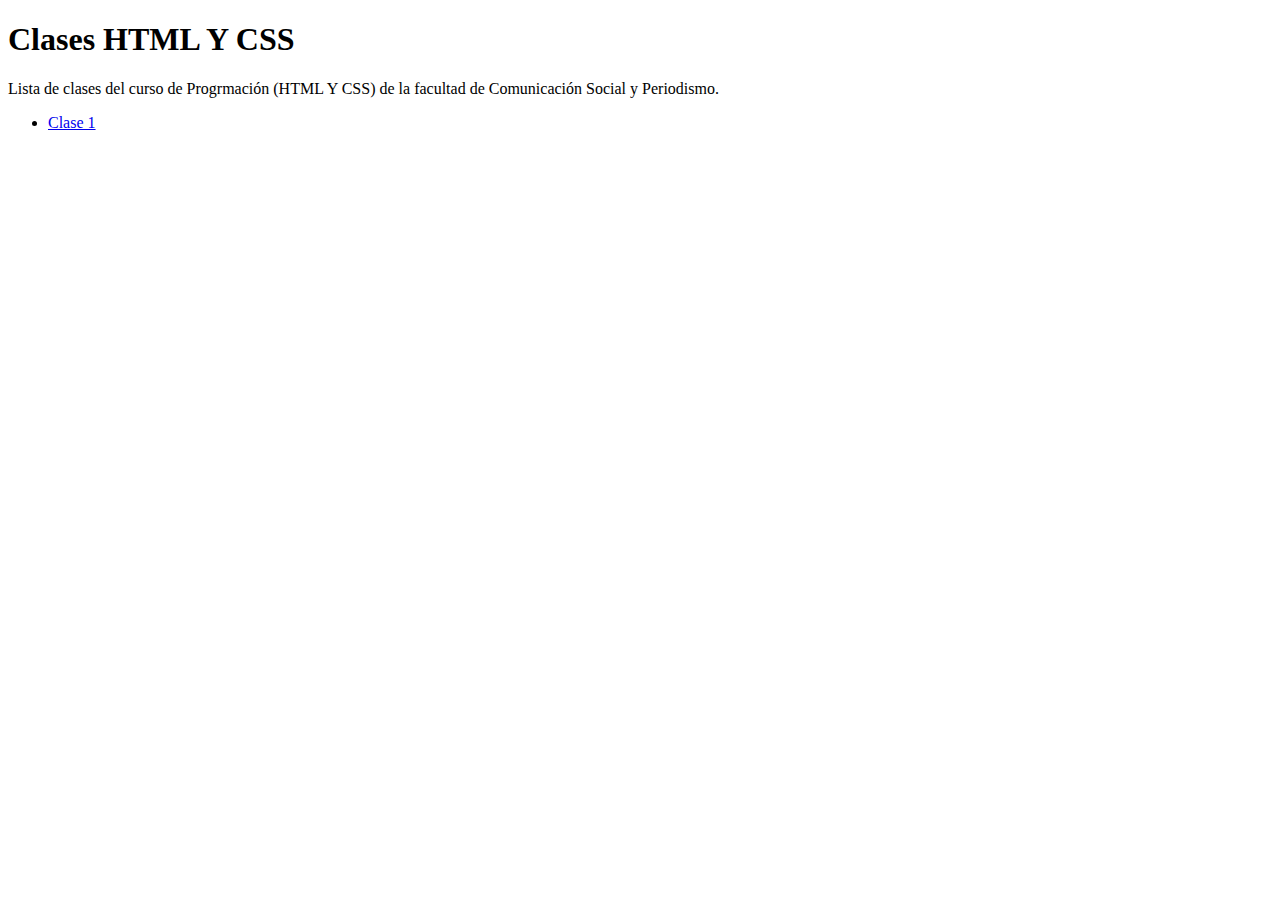
==== index.html @ 021a47ae "Se añadieron los archivos iniciales" ====
<!DOCTYPE html>
<html lang="es">
<head>
    <meta charset="UTF-8">
    <meta name="viewport" content="width=device-width, initial-scale=1.0">
    <title>Document</title>
</head>
<body>
    <main>
        <h1>Clases HTML Y CSS</h1>
        <P>Lista de clases del curso de Progrmación (HTML Y CSS) de la facultad de Comunicación Social y Periodismo.</P>
        <ul>
            <li><a href="./clase-01/index.html">Clase 1</a></li>
        </ul>
    </main>
</body>
</html>
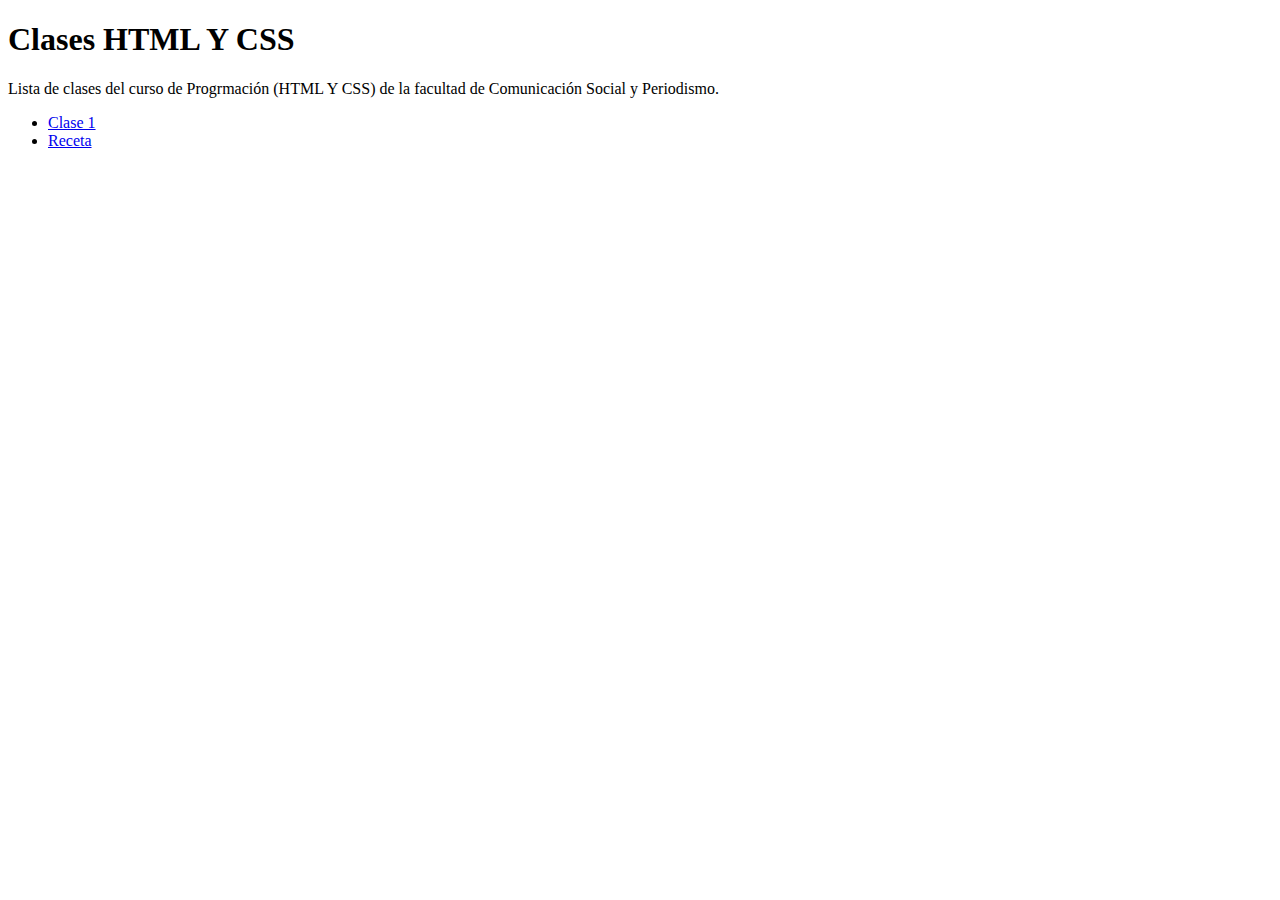
==== commit 678d46a4: "Update index.html" ====
--- a/index.html
+++ b/index.html
@@ -11,7 +11,8 @@
         <P>Lista de clases del curso de Progrmación (HTML Y CSS) de la facultad de Comunicación Social y Periodismo.</P>
         <ul>
             <li><a href="./clase-01/index.html">Clase 1</a></li>
+            <li><a href="./Parcial/index.html">Receta</a></li>
         </ul>
     </main>
 </body>
-</html>+</html>
